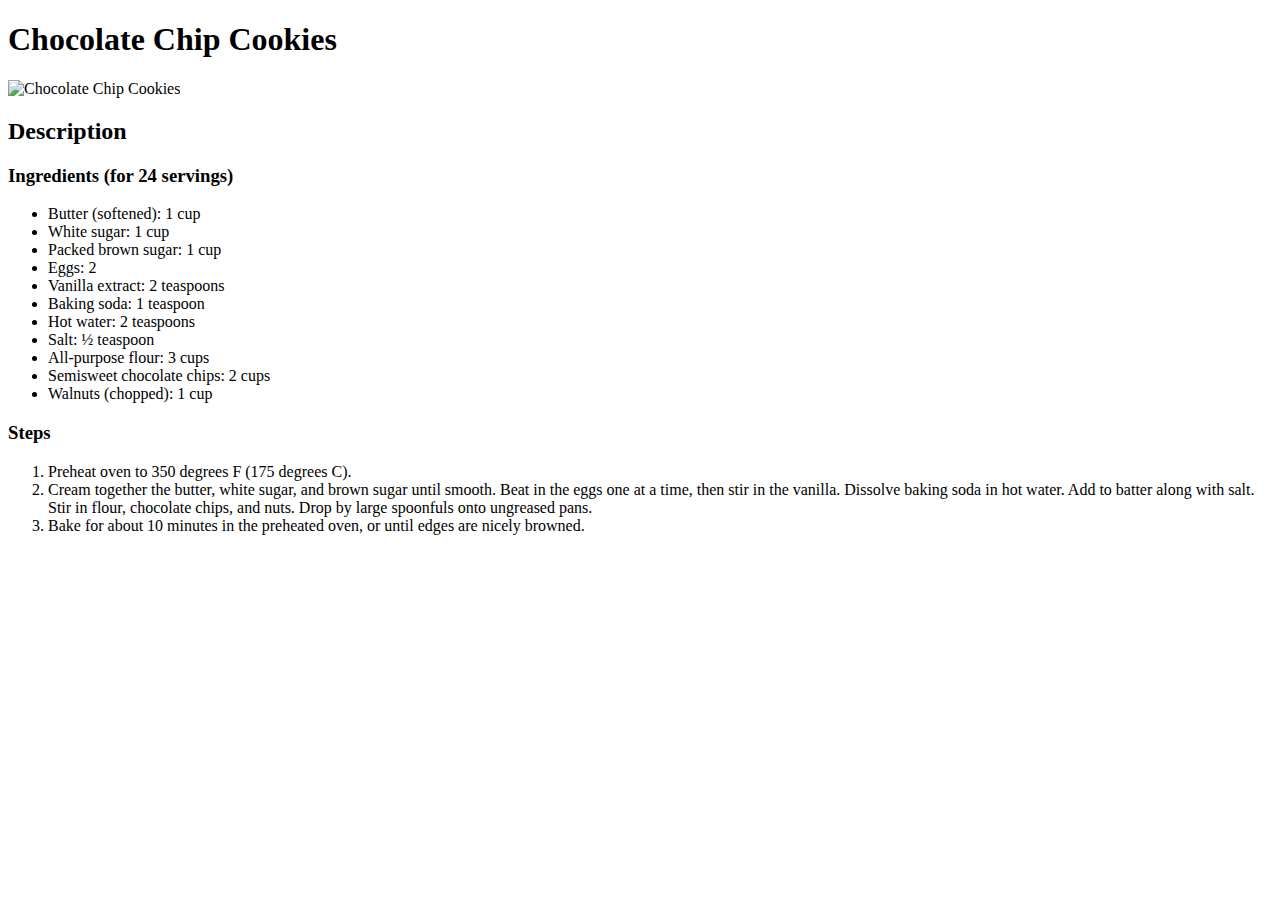
==== recipes/cookies.html @ dd1f5cb8 "Create recipe page for chocolate chip cookies" ====
<!DOCTYPE html>
<html lang="en">
<head>
    <meta charset="UTF-8">
    <title>Odin Recipes</title>
</head>
<body>
    <h1>Chocolate Chip Cookies</h1>
    <img src="https://imagesvc.meredithcorp.io/v3/mm/image?url=https%3A%2F%2Fstatic.onecms.io%2Fwp-content%2Fuploads%2Fsites%2F43%2F2022%2F03%2F08%2F10813-best-chocolate-chip-cookies-mfs-step-7-148.jpg" alt="Chocolate Chip Cookies" width="300">

    <h2>Description</h2>
    <h3>Ingredients (for 24 servings)</h3>
    <ul>
        <li>Butter (softened): 1 cup</li>
        <li>White sugar: 1 cup</li>
        <li>Packed brown sugar: 1 cup</li>
        <li>Eggs: 2</li>
        <li>Vanilla extract: 2 teaspoons</li>
        <li>Baking soda: 1 teaspoon</li>
        <li>Hot water: 2 teaspoons</li>
        <li>Salt: ½ teaspoon</li>
        <li>All-purpose flour: 3 cups</li>
        <li>Semisweet chocolate chips: 2 cups</li>
        <li>Walnuts (chopped): 1 cup</li>
    </ul>
    <h3>Steps</h3>
    <ol>
        <li>Preheat oven to 350 degrees F (175 degrees C).</li>
        <li>Cream together the butter, white sugar, and brown sugar until smooth. Beat in the eggs one at a time, then stir in the vanilla. Dissolve baking soda in hot water. Add to batter along with salt. Stir in flour, chocolate chips, and nuts. Drop by large spoonfuls onto ungreased pans.</li>
        <li>Bake for about 10 minutes in the preheated oven, or until edges are nicely browned.</li>
    </ol>
</body>
</html>
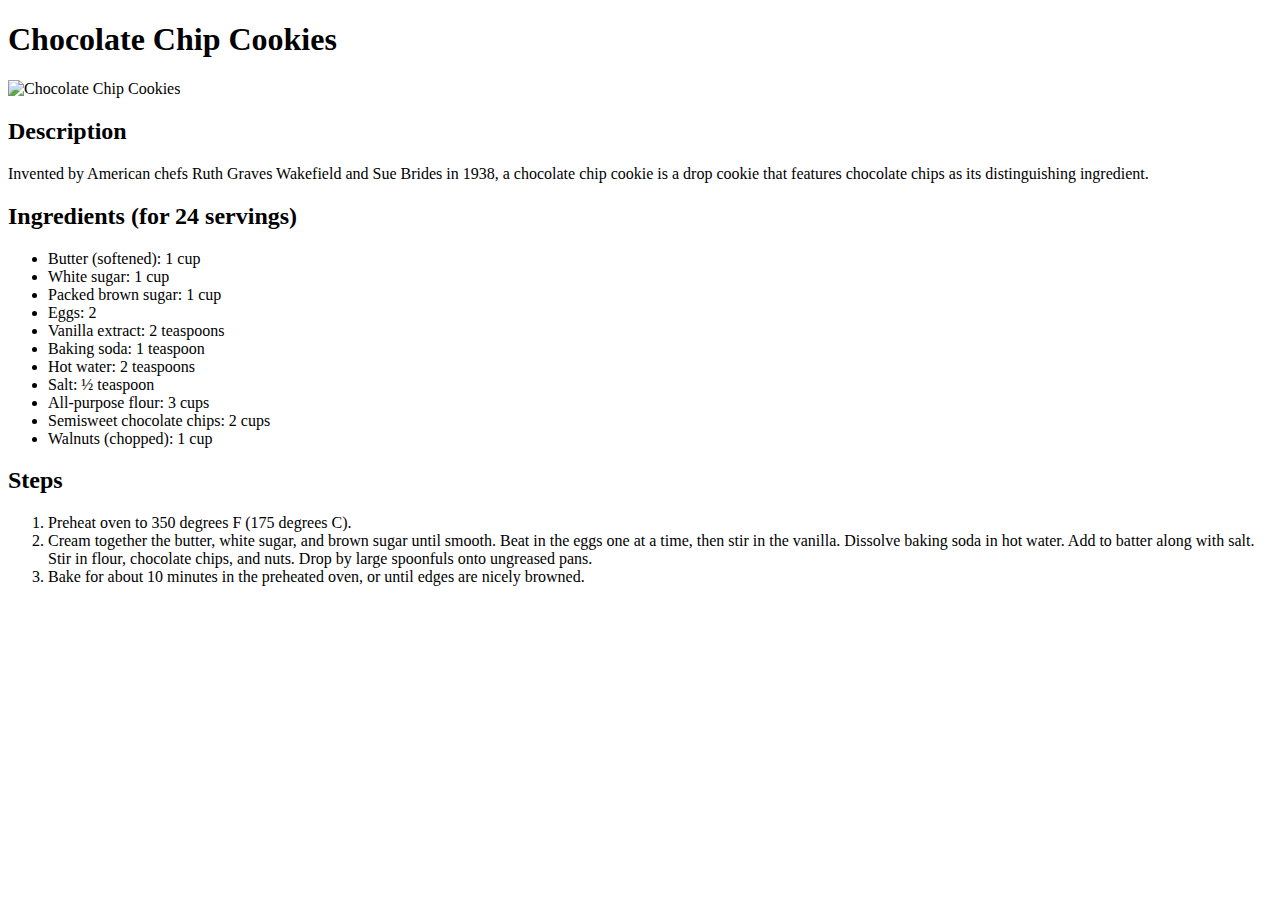
==== commit 2a73ef4f: "Update recipe description" ====
--- a/recipes/cookies.html
+++ b/recipes/cookies.html
@@ -9,7 +9,8 @@
     <img src="https://imagesvc.meredithcorp.io/v3/mm/image?url=https%3A%2F%2Fstatic.onecms.io%2Fwp-content%2Fuploads%2Fsites%2F43%2F2022%2F03%2F08%2F10813-best-chocolate-chip-cookies-mfs-step-7-148.jpg" alt="Chocolate Chip Cookies" width="300">
 
     <h2>Description</h2>
-    <h3>Ingredients (for 24 servings)</h3>
+    <p>Invented by American chefs Ruth Graves Wakefield and Sue Brides in 1938, a chocolate chip cookie is a drop cookie that features chocolate chips as its distinguishing ingredient.</p>
+    <h2>Ingredients (for 24 servings)</h2>
     <ul>
         <li>Butter (softened): 1 cup</li>
         <li>White sugar: 1 cup</li>
@@ -23,7 +24,7 @@
         <li>Semisweet chocolate chips: 2 cups</li>
         <li>Walnuts (chopped): 1 cup</li>
     </ul>
-    <h3>Steps</h3>
+    <h2>Steps</h2>
     <ol>
         <li>Preheat oven to 350 degrees F (175 degrees C).</li>
         <li>Cream together the butter, white sugar, and brown sugar until smooth. Beat in the eggs one at a time, then stir in the vanilla. Dissolve baking soda in hot water. Add to batter along with salt. Stir in flour, chocolate chips, and nuts. Drop by large spoonfuls onto ungreased pans.</li>
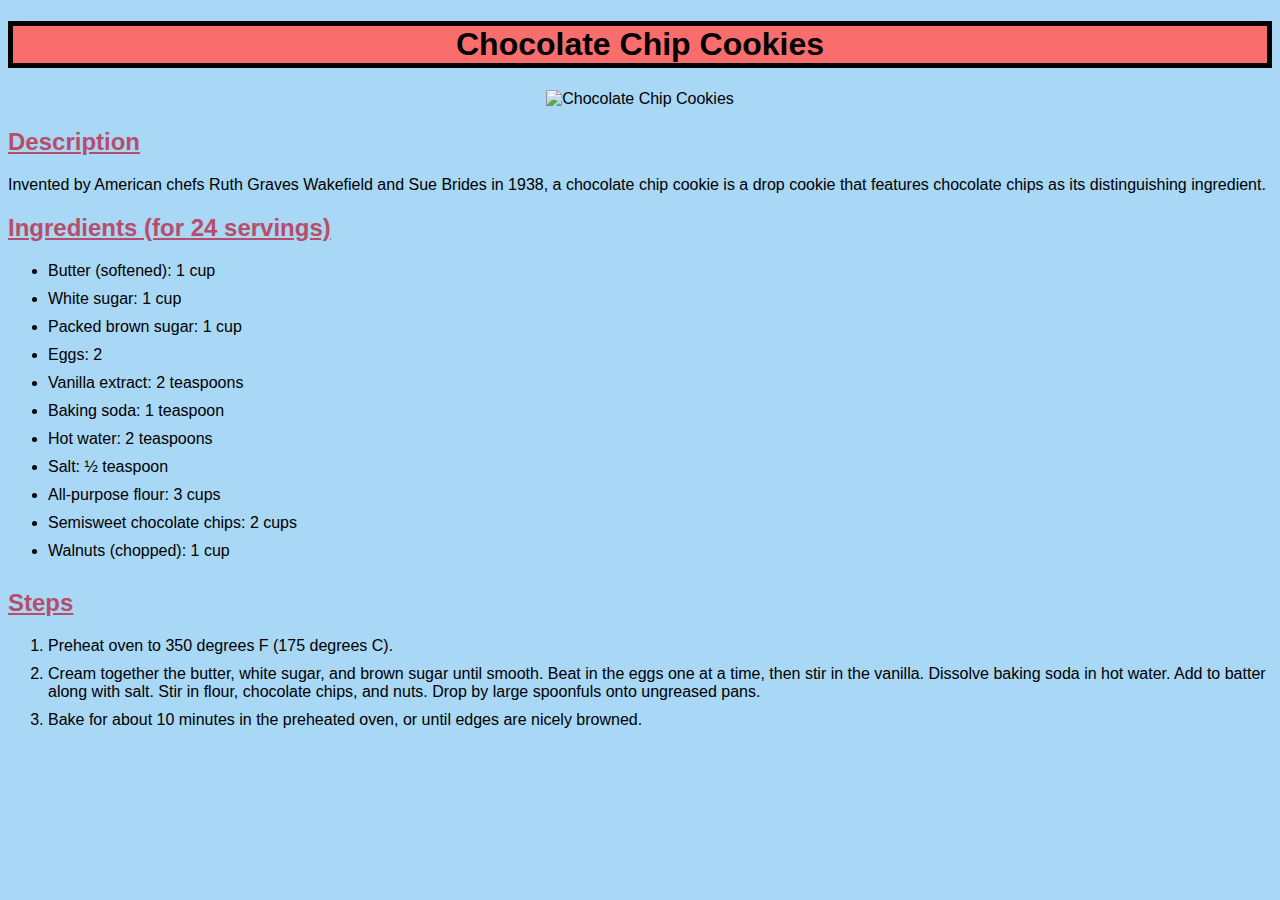
==== commit af2576ca: "Add styling to page" ====
--- a/recipes/cookies.html
+++ b/recipes/cookies.html
@@ -3,10 +3,12 @@
 <head>
     <meta charset="UTF-8">
     <title>Odin Recipes</title>
+    <link rel="stylesheet" href="../styles.css">
 </head>
 <body>
     <h1>Chocolate Chip Cookies</h1>
-    <img src="https://imagesvc.meredithcorp.io/v3/mm/image?url=https%3A%2F%2Fstatic.onecms.io%2Fwp-content%2Fuploads%2Fsites%2F43%2F2022%2F03%2F08%2F10813-best-chocolate-chip-cookies-mfs-step-7-148.jpg" alt="Chocolate Chip Cookies" width="300">
+    <div>
+    <img src="https://imagesvc.meredithcorp.io/v3/mm/image?url=https%3A%2F%2Fstatic.onecms.io%2Fwp-content%2Fuploads%2Fsites%2F43%2F2022%2F03%2F08%2F10813-best-chocolate-chip-cookies-mfs-step-7-148.jpg" alt="Chocolate Chip Cookies"></div>
 
     <h2>Description</h2>
     <p>Invented by American chefs Ruth Graves Wakefield and Sue Brides in 1938, a chocolate chip cookie is a drop cookie that features chocolate chips as its distinguishing ingredient.</p>
--- a/styles.css
+++ b/styles.css
@@ -0,0 +1,29 @@
+body {
+    font-family: Arial, Helvetica, sans-serif;
+    background-color: #a9d7f6;
+}
+
+div {
+    text-align: center;
+}
+
+img {
+    width: 300px;
+    height: auto;
+}
+
+h1 {
+    background-color: #f96d6d;
+    text-align: center;
+    border: 5px solid black;
+    
+}
+
+h2 {
+    color: #b84d69;
+    text-decoration: underline;
+}
+
+li {
+    padding-bottom: 10px;
+}